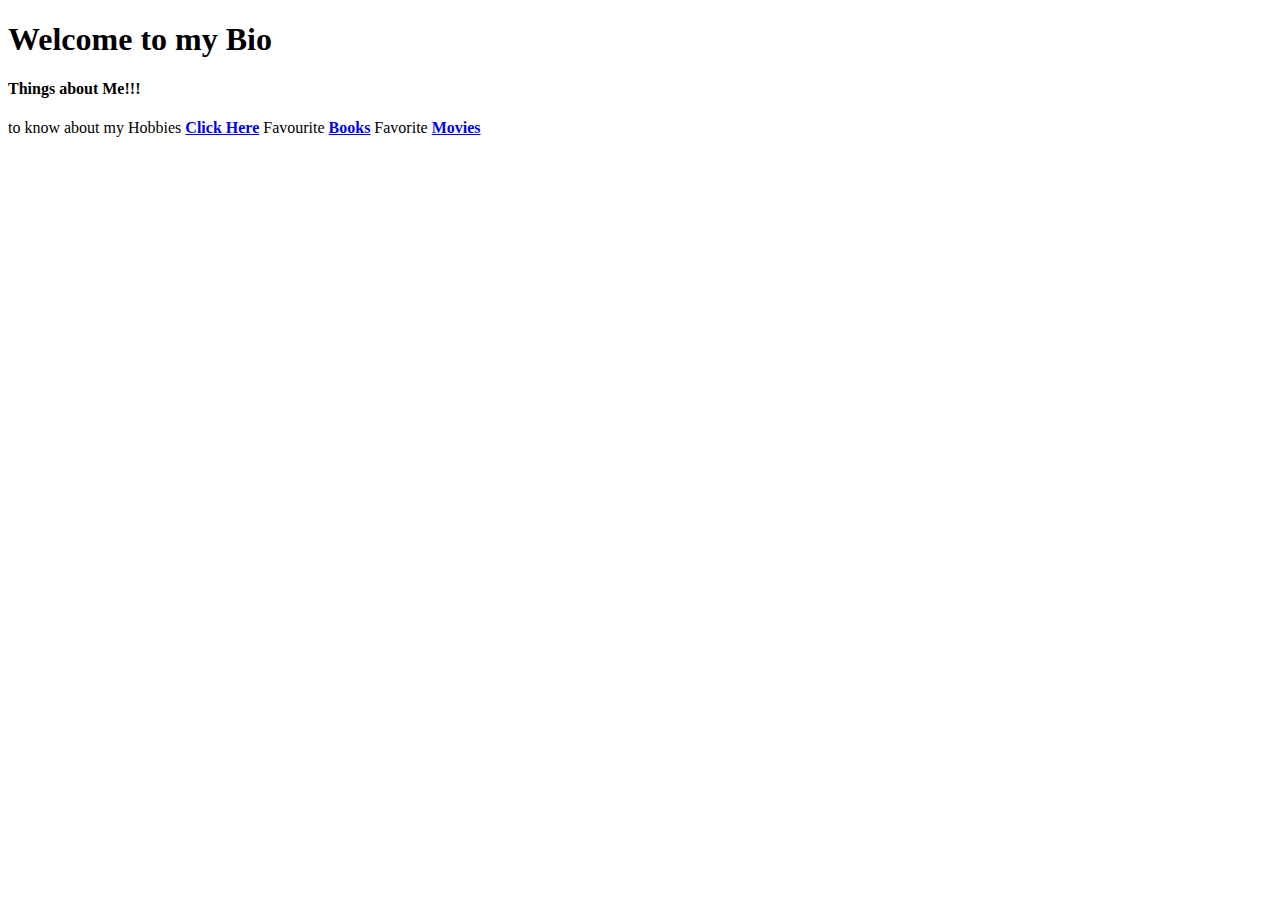
==== index.html @ 236c37dd "Adding the homepage of the website" ====
<!DOCTYPE html>
<html lang="en">
<head>
    <meta charset="UTF-8">
    <meta http-equiv="X-UA-Compatible" content="IE=edge">
    <meta name="viewport" content="width=device-width, initial-scale=1.0">
    <title>links & Images</title>
</head>
<body>
    <h1>Welcome to my Bio</h1>
    <h4>Things about Me!!!</h4>
    to know about my Hobbies <b><a href="./Pages/hobby.html">Click Here</a></b>
    Favourite <b><a href="./Pages/Favorite books.html">Books</a></b>
    Favorite <b><a href="./Pages/movies.html">Movies</a></b>
</body>
</html>
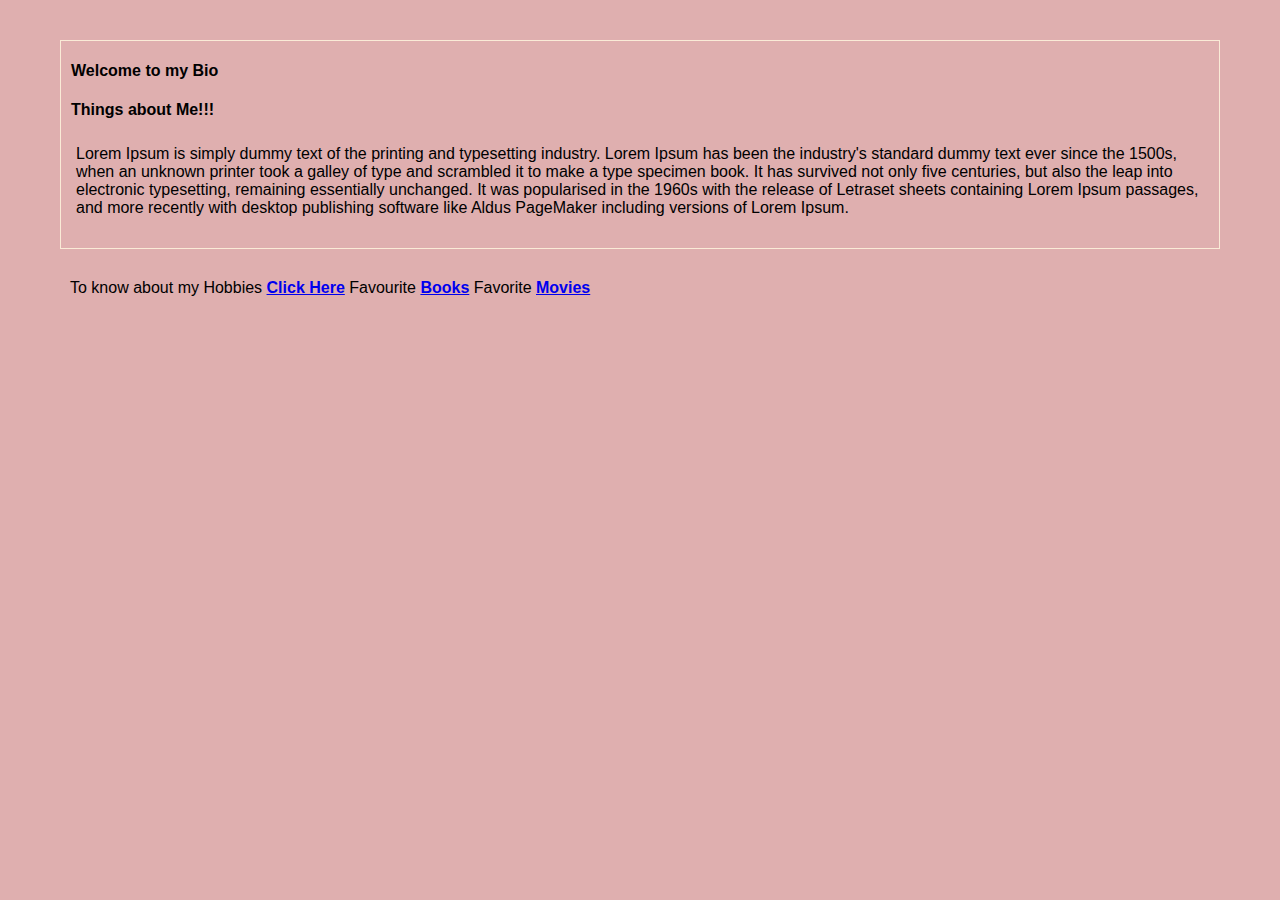
==== commit 1a8adbcf: "Adding a CSS to the HTML pages we have" ====
--- a/index.html
+++ b/index.html
@@ -5,12 +5,20 @@
     <meta http-equiv="X-UA-Compatible" content="IE=edge">
     <meta name="viewport" content="width=device-width, initial-scale=1.0">
     <title>links & Images</title>
+    <link rel="stylesheet" href="./style.css">
 </head>
 <body>
-    <h1>Welcome to my Bio</h1>
-    <h4>Things about Me!!!</h4>
-    to know about my Hobbies <b><a href="./Pages/hobby.html">Click Here</a></b>
-    Favourite <b><a href="./Pages/Favorite books.html">Books</a></b>
-    Favorite <b><a href="./Pages/movies.html">Movies</a></b>
+    <div class="first">
+        <h1>Welcome to my Bio</h1>
+        <div>
+            <h4>Things about Me!!!</h4>
+        </div>
+        <p>Lorem Ipsum is simply dummy text of the printing and typesetting industry. Lorem Ipsum has been the industry's standard dummy text ever since the 1500s, when an unknown printer took a galley of type and scrambled it to make a type specimen book. It has survived not only five centuries, but also the leap into electronic typesetting, remaining essentially unchanged. It was popularised in the 1960s with the release of Letraset sheets containing Lorem Ipsum passages, and more recently with desktop publishing software like Aldus PageMaker including versions of Lorem Ipsum.</p>
+    </div>
+        <div class="first">
+            To know about my Hobbies <b><a href="./Pages/hobby.html">Click Here</a></b>
+            Favourite <b><a href="./Pages/Favorite books.html">Books</a></b>
+            Favorite <b><a href="./Pages/movies.html">Movies</a></b>
+        </div>
 </body>
 </html>--- a/style.css
+++ b/style.css
@@ -0,0 +1,69 @@
+@font-face {
+    font-family: Roboto;
+    src: url(/Roboto/Roboto-Black.ttf);
+}
+@font-face {
+    font-family: 'Roboto-light';
+    src: url(/Roboto/Roboto-Light.ttf);
+}
+@font-face {
+    font-family: 'Roboto-italic';
+    src: url(/Roboto/Roboto-LightItalic.ttf);
+}
+*{
+    background-color: rgb(223, 175, 175);
+    font-family: Tahoma,Verdana, Geneva,sans-serif;
+    font-size: medium;
+    
+   
+}
+/*index*/
+div:first-child{
+    border: 1px solid antiquewhite;
+   
+}
+
+.first {
+       margin: 20px;
+       padding: 10px;
+}
+/*Favourite authors */
+h2 {
+    color: rgb(189, 110, 152);
+    font-family: 'Roboto', sans-serif;
+    font-weight: bold;
+}
+/* favorite authors */
+.authors{
+    border-radius: 50%;
+    height: 80px;
+}
+.container{
+    display:flex;
+    flex-direction: column;
+}
+.container div{
+    padding: 10px;
+    flex: 1;
+}
+/* Hobby */
+body{
+    margin: 40px;
+}
+p{
+    font-family: 'Roboto-light', sans-serif;
+    padding: 5px;
+}
+h4{
+    font-family: 'Roboto-italic', sans-serif;
+}
+/* movies */
+.container {
+    display: flex;
+    flex-direction: row;
+}
+.container div{
+        border: 1px solid antiquewhite;
+        flex: 1;
+        
+}